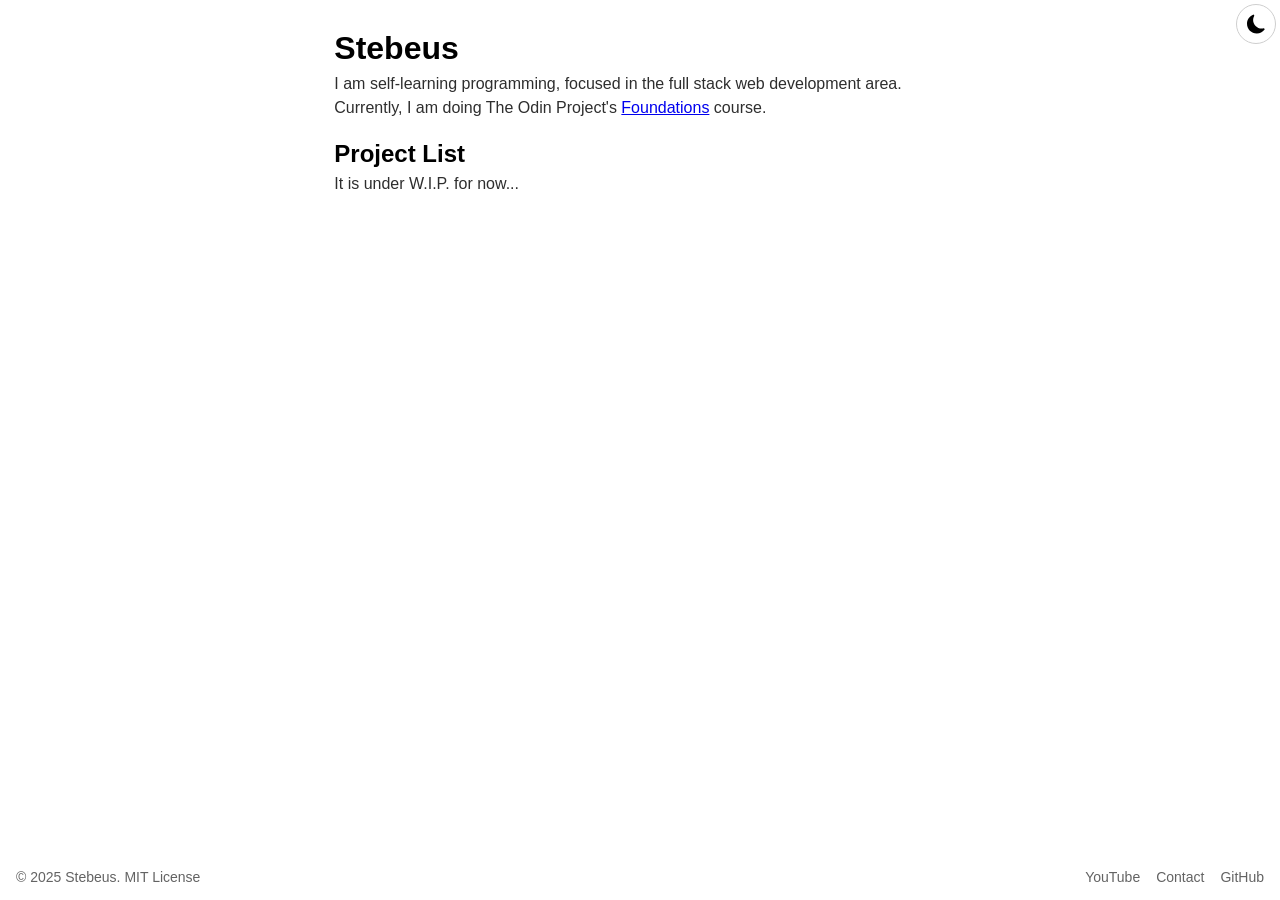
==== index.html @ cccd2402 "Reference index.js" ====
<!DOCTYPE html>
<html lang="en">
  <head>
    <meta charset="UTF-8" />
    <meta name="viewport" content="width=device-width, initial-scale=1.0" />
    <title>Stebeus</title>
    <link rel="stylesheet" href="./css/style.css" />
    <link
      rel="icon"
      href="./favicon.png"
      type="image/png"
      media="(prefers-color-scheme: light)"
    />
    <link
      rel="icon"
      href="./favicon-dark.png"
      type="image/png"
      media="(prefers-color-scheme: dark)"
    />
    <link rel="preconnect" href="https://fonts.googleapis.com" />
    <link rel="preconnect" href="https://fonts.gstatic.com" crossorigin />
    <link
      href="https://fonts.googleapis.com/css2?family=Merriweather+Sans:ital,wght@0,300..800;1,300..800&family=Merriweather:ital,opsz,wght@0,18..144,300..900;1,18..144,300..900&family=Open+Sans:ital,wght@0,300..800;1,300..800&display=swap"
      rel="stylesheet"
    />
  </head>

  <body>
    <main>
      <button id="theme-switch">
        <svg
          xmlns="http://www.w3.org/2000/svg"
          width="16"
          height="16"
          fill="currentColor"
          class="bi bi-moon-fill icon dark-theme"
          viewBox="0 0 16 16"
        >
          <path
            d="M6 .278a.77.77 0 0 1 .08.858 7.2 7.2 0 0 0-.878 3.46c0 4.021 3.278 7.277 7.318 7.277q.792-.001 1.533-.16a.79.79 0 0 1 .81.316.73.73 0 0 1-.031.893A8.35 8.35 0 0 1 8.344 16C3.734 16 0 12.286 0 7.71 0 4.266 2.114 1.312 5.124.06A.75.75 0 0 1 6 .278"
          />
        </svg>
        <svg
          xmlns="http://www.w3.org/2000/svg"
          width="16"
          height="16"
          fill="currentColor"
          class="bi bi-sun-fill icon light-theme"
          viewBox="0 0 16 16"
        >
          <path
            d="M8 12a4 4 0 1 0 0-8 4 4 0 0 0 0 8M8 0a.5.5 0 0 1 .5.5v2a.5.5 0 0 1-1 0v-2A.5.5 0 0 1 8 0m0 13a.5.5 0 0 1 .5.5v2a.5.5 0 0 1-1 0v-2A.5.5 0 0 1 8 13m8-5a.5.5 0 0 1-.5.5h-2a.5.5 0 0 1 0-1h2a.5.5 0 0 1 .5.5M3 8a.5.5 0 0 1-.5.5h-2a.5.5 0 0 1 0-1h2A.5.5 0 0 1 3 8m10.657-5.657a.5.5 0 0 1 0 .707l-1.414 1.415a.5.5 0 1 1-.707-.708l1.414-1.414a.5.5 0 0 1 .707 0m-9.193 9.193a.5.5 0 0 1 0 .707L3.05 13.657a.5.5 0 0 1-.707-.707l1.414-1.414a.5.5 0 0 1 .707 0m9.193 2.121a.5.5 0 0 1-.707 0l-1.414-1.414a.5.5 0 0 1 .707-.707l1.414 1.414a.5.5 0 0 1 0 .707M4.464 4.465a.5.5 0 0 1-.707 0L2.343 3.05a.5.5 0 1 1 .707-.707l1.414 1.414a.5.5 0 0 1 0 .708"
          />
        </svg>
      </button>
      <section>
        <h1>Stebeus</h1>
        <p>
          I am self-learning programming, focused in the full stack web
          development area.
        </p>
        <p>
          Currently, I am doing The Odin Project's
          <a
            href="https://www.theodinproject.com/paths/foundations/courses/foundations"
            target="_blank"
            rel="noopener noreferrer"
            >Foundations</a
          >
          course.
        </p>
      </section>
      <section>
        <h2>Project list</h2>
        <p>It is under W.I.P. for now...</p>
      </section>
    </main>
    <footer>
      <p>
        <small
          >© 2025 Stebeus.
          <a
            href="https://opensource.org/licenses/MIT"
            target="_blank"
            rel="noopener noreferrer"
            >MIT License</a
          ></small
        >
      </p>
      <nav>
        <ul>
          <li>
            <a
              href="https://www.youtube.com/channel/UCzXkGkyGfGk04K9p9nE03sg?sub_confirmation=1"
              target="_blank"
              rel="noopener noreferrer"
              >YouTube</a
            >
          </li>
          <li>
            <a href="#" target="_blank" rel="noopener noreferrer">Contact</a>
          </li>
          <li>
            <a
              href="https://github.com/Stebeus"
              target="_blank"
              rel="noopener noreferrer"
              >GitHub</a
            >
          </li>
        </ul>
      </nav>
    </footer>
    <script src="./js/index.js"></script>
  </body>
</html>
---- css/style.css ----
/** 
 * CSS DIRECTORY
 *     1. GLOBAL 
 *     2. MAIN
 *     3. FOOTER
 */

/* ========== GLOBAL ========== */

:root {
  /* colors */
  --bg: oklch(100% 0 0);
  --border: oklch(85% 0 0);
  --txt: oklch(5% 0 0);
  --txt-muted: oklch(30% 0 0);
  --txt-footer: oklch(50% 0 0);
  --link: oklch(42.9% .30 264);
  --link-visited: oklch(37.8% 0.17 302);
  --link-active: oklch(62.8% 0.26 29);

  /* typography */
  --ff: sans-serif;
  --ff-h1: bold 2rem/1.5em var(--ff);
  --ff-h2: bold 1.5rem/1.5em var(--ff);
  --ff-h3: bold 1rem/1.5em var(--ff);
  --ff-p: 1rem/1.5em var(--ff);
  --ff-footer: .875rem/1em var(--ff);

  /* hover basis */
  --hover-color: black;
  --hover-amount: 10%;
  --hover-color-link: white;
  --hover-amount-link: 35%;

  /* hover elements */
  --bg-hover: color-mix(in srgb, var(--bg), var(--hover-color) var(--hover-amount));
  --link-hover: color-mix(in srgb, var(--link), var(--hover-color-link) var(--hover-amount-link));
  --link-visited-hover: color-mix(in srgb, var(--link-visited), var(--hover-color-link) var(--hover-amount-link));

  /* proportions */
  --box-size: 2.5rem;
}

/* Dark theme */
[data-theme="dark"] {
  color-scheme: dark;
  --bg: oklch(20% 0 0);
  --border: oklch(45% 0 0);
  --txt: oklch(95% 0 0);
  --txt-muted: oklch(70% 0 0);
  --link: oklch(73.9% .14 282);
  --link-visited: oklch(80.1% .10 308);
  --link-active: oklch(79.8% 0.12 20);

  --hover-color: white;
  --hover-amount: 15%;
}

/* --- Reset --- */

*,
*::before,
*::after {
  box-sizing: border-box;
}

* {
  margin: 0;
  padding: 0;
  font: inherit;
  /* outline: 1px solid red; */
}

body {
  display: flex;
  flex-direction: column;
  min-height: 100vh;
  background-color: var(--bg);
  font: var(--ff-p);
  color: var(--txt-muted)
}

/* Media */
img,
picture,
svg,
video {
  display: block;
  max-width: 100%;
}

/* Typography */
h1,
h2,
h3,
h4,
h5,
h6 {
  color: var(--txt);
}

h1,
h2 {
  text-transform: capitalize;
}

h1 {
  font: var(--ff-h1);
}

h2 {
  font: var(--ff-h2)
}

h3,
h4,
h5,
h6 {
  font: var(--ff-h3);
}

/* Links */
a {
  color: var(--link);
}

a:visited {
  color: var(--link-visited);
}

a:focus-visible {
  border-radius: 1px;
  outline: 2px solid var(--txt);
}

a:active {
  color: var(--link-active);
}

a:hover {
  color: var(--link-hover);
}

a:visited:hover {
  color: var(--link-visited-hover);
}

a:active:hover {
  color: var(--link-active);
}

/* --- Theme Switch Button --- */

#theme-switch {
  position: fixed;
  top: .25rem;
  right: .25rem;

  display: flex;
  justify-content: center;
  align-items: center;

  transition: background-color .15s ease;

  border: 1px solid var(--border);
  border-radius: 50%;
  width: var(--box-size);
  height: var(--box-size);
  padding: .6rem;

  background-color: var(--bg);
  cursor: pointer;

  color: var(--txt);
}

#theme-switch .icon {
  width: var(--box-size);
  height: var(--box-size);
}

#theme-switch:hover {
  transition: background-color .15s ease;
  background-color: var(--bg-hover);
}

/* Icon visibility state */
.icon.dark-theme {
  display: block;
}

.icon.light-theme {
  display: none;
}

[data-theme="dark"] .icon.dark-theme {
  display: none;
}

[data-theme="dark"] .icon.light-theme {
  display: block;
}

/* ========== MAIN ========== */

main {
  display: flex;
  flex-direction: column;
  gap: 1rem;
  margin: 1em auto;
  width: 65%;
  max-width: 75ch;
  padding: .5em 1.75em;
}

/* ========== FOOTER ========== */

footer {
  display: flex;
  justify-content: space-between;
  margin-top: auto;
  padding: 1rem;
  font: var(--ff-footer);
  color: var(--txt-footer);
}

footer ul {
  display: flex;
  gap: 1rem;
  list-style: none;
}

footer small,
footer a {
  font-size: 0.875rem;
}

footer a,
footer a:visited,
footer a:active {
  text-decoration: none;
  color: var(--txt-footer);
}

footer a:hover,
footer a:visited:hover,
footer a:active:hover {
  text-decoration: underline;
  color: var(--txt);
}
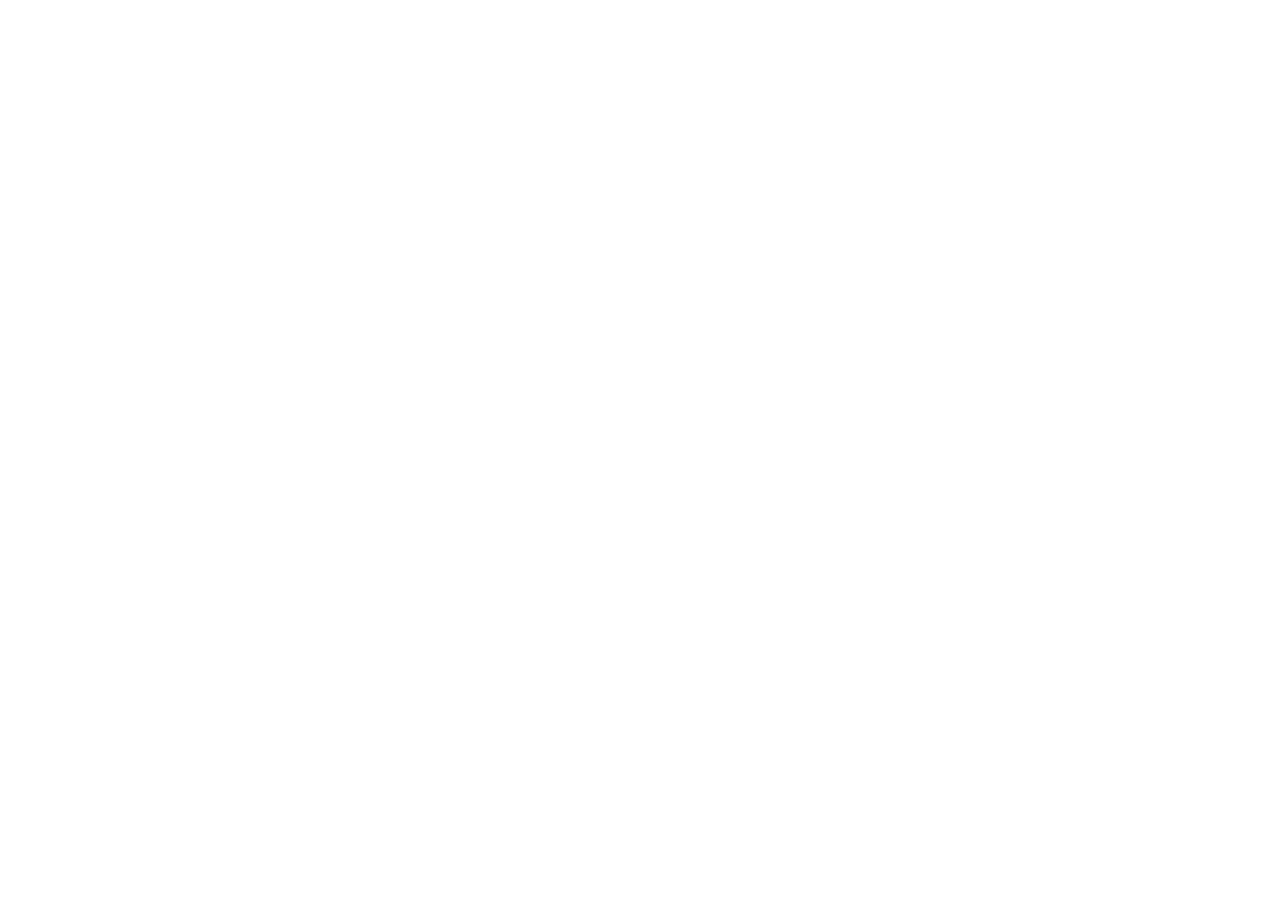
==== commit cebfc8f7: "feat!: use the most recent website template" ====
--- a/index.html
+++ b/index.html
@@ -1,116 +1,13 @@
-<!DOCTYPE html>
+<!doctype html>
 <html lang="en">
-  <head>
-    <meta charset="UTF-8" />
-    <meta name="viewport" content="width=device-width, initial-scale=1.0" />
-    <title>Stebeus</title>
-    <link rel="stylesheet" href="./css/style.css" />
-    <link
-      rel="icon"
-      href="./favicon.png"
-      type="image/png"
-      media="(prefers-color-scheme: light)"
-    />
-    <link
-      rel="icon"
-      href="./favicon-dark.png"
-      type="image/png"
-      media="(prefers-color-scheme: dark)"
-    />
-    <link rel="preconnect" href="https://fonts.googleapis.com" />
-    <link rel="preconnect" href="https://fonts.gstatic.com" crossorigin />
-    <link
-      href="https://fonts.googleapis.com/css2?family=Merriweather+Sans:ital,wght@0,300..800;1,300..800&family=Merriweather:ital,opsz,wght@0,18..144,300..900;1,18..144,300..900&family=Open+Sans:ital,wght@0,300..800;1,300..800&display=swap"
-      rel="stylesheet"
-    />
-  </head>
-
-  <body>
-    <main>
-      <button id="theme-switch">
-        <svg
-          xmlns="http://www.w3.org/2000/svg"
-          width="16"
-          height="16"
-          fill="currentColor"
-          class="bi bi-moon-fill icon dark-theme"
-          viewBox="0 0 16 16"
-        >
-          <path
-            d="M6 .278a.77.77 0 0 1 .08.858 7.2 7.2 0 0 0-.878 3.46c0 4.021 3.278 7.277 7.318 7.277q.792-.001 1.533-.16a.79.79 0 0 1 .81.316.73.73 0 0 1-.031.893A8.35 8.35 0 0 1 8.344 16C3.734 16 0 12.286 0 7.71 0 4.266 2.114 1.312 5.124.06A.75.75 0 0 1 6 .278"
-          />
-        </svg>
-        <svg
-          xmlns="http://www.w3.org/2000/svg"
-          width="16"
-          height="16"
-          fill="currentColor"
-          class="bi bi-sun-fill icon light-theme"
-          viewBox="0 0 16 16"
-        >
-          <path
-            d="M8 12a4 4 0 1 0 0-8 4 4 0 0 0 0 8M8 0a.5.5 0 0 1 .5.5v2a.5.5 0 0 1-1 0v-2A.5.5 0 0 1 8 0m0 13a.5.5 0 0 1 .5.5v2a.5.5 0 0 1-1 0v-2A.5.5 0 0 1 8 13m8-5a.5.5 0 0 1-.5.5h-2a.5.5 0 0 1 0-1h2a.5.5 0 0 1 .5.5M3 8a.5.5 0 0 1-.5.5h-2a.5.5 0 0 1 0-1h2A.5.5 0 0 1 3 8m10.657-5.657a.5.5 0 0 1 0 .707l-1.414 1.415a.5.5 0 1 1-.707-.708l1.414-1.414a.5.5 0 0 1 .707 0m-9.193 9.193a.5.5 0 0 1 0 .707L3.05 13.657a.5.5 0 0 1-.707-.707l1.414-1.414a.5.5 0 0 1 .707 0m9.193 2.121a.5.5 0 0 1-.707 0l-1.414-1.414a.5.5 0 0 1 .707-.707l1.414 1.414a.5.5 0 0 1 0 .707M4.464 4.465a.5.5 0 0 1-.707 0L2.343 3.05a.5.5 0 1 1 .707-.707l1.414 1.414a.5.5 0 0 1 0 .708"
-          />
-        </svg>
-      </button>
-      <section>
-        <h1>Stebeus</h1>
-        <p>
-          I am self-learning programming, focused in the full stack web
-          development area.
-        </p>
-        <p>
-          Currently, I am doing The Odin Project's
-          <a
-            href="https://www.theodinproject.com/paths/foundations/courses/foundations"
-            target="_blank"
-            rel="noopener noreferrer"
-            >Foundations</a
-          >
-          course.
-        </p>
-      </section>
-      <section>
-        <h2>Project list</h2>
-        <p>It is under W.I.P. for now...</p>
-      </section>
-    </main>
-    <footer>
-      <p>
-        <small
-          >© 2025 Stebeus.
-          <a
-            href="https://opensource.org/licenses/MIT"
-            target="_blank"
-            rel="noopener noreferrer"
-            >MIT License</a
-          ></small
-        >
-      </p>
-      <nav>
-        <ul>
-          <li>
-            <a
-              href="https://www.youtube.com/channel/UCzXkGkyGfGk04K9p9nE03sg?sub_confirmation=1"
-              target="_blank"
-              rel="noopener noreferrer"
-              >YouTube</a
-            >
-          </li>
-          <li>
-            <a href="#" target="_blank" rel="noopener noreferrer">Contact</a>
-          </li>
-          <li>
-            <a
-              href="https://github.com/Stebeus"
-              target="_blank"
-              rel="noopener noreferrer"
-              >GitHub</a
-            >
-          </li>
-        </ul>
-      </nav>
-    </footer>
-    <script src="./js/index.js"></script>
-  </body>
+	<head>
+		<meta charset="UTF-8">
+		<meta name="viewport" content="width=device-width, initial-scale=1">
+		<title>Stebeus</title>
+		<link rel="icon" type="image/svg+xml" href="favicon.png">
+		<link rel="stylesheet" href="reset.css">
+		<link rel="stylesheet" href="index.css">
+		<script type="module" src="index.js"></script>
+	</head>
+	<body></body>
 </html>
--- a/index.css
+++ b/index.css
@@ -0,0 +1,10 @@
+:root {
+	/* Sizing */
+	--size-2xs: 0.25rem;
+	--size-xs: 0.5rem;
+	--size-s: 0.75rem;
+	--size-m: 1rem;
+	--size-l: 1.25rem;
+	--size-xl: 1.5rem;
+	--size-2xl: 2rem;
+}
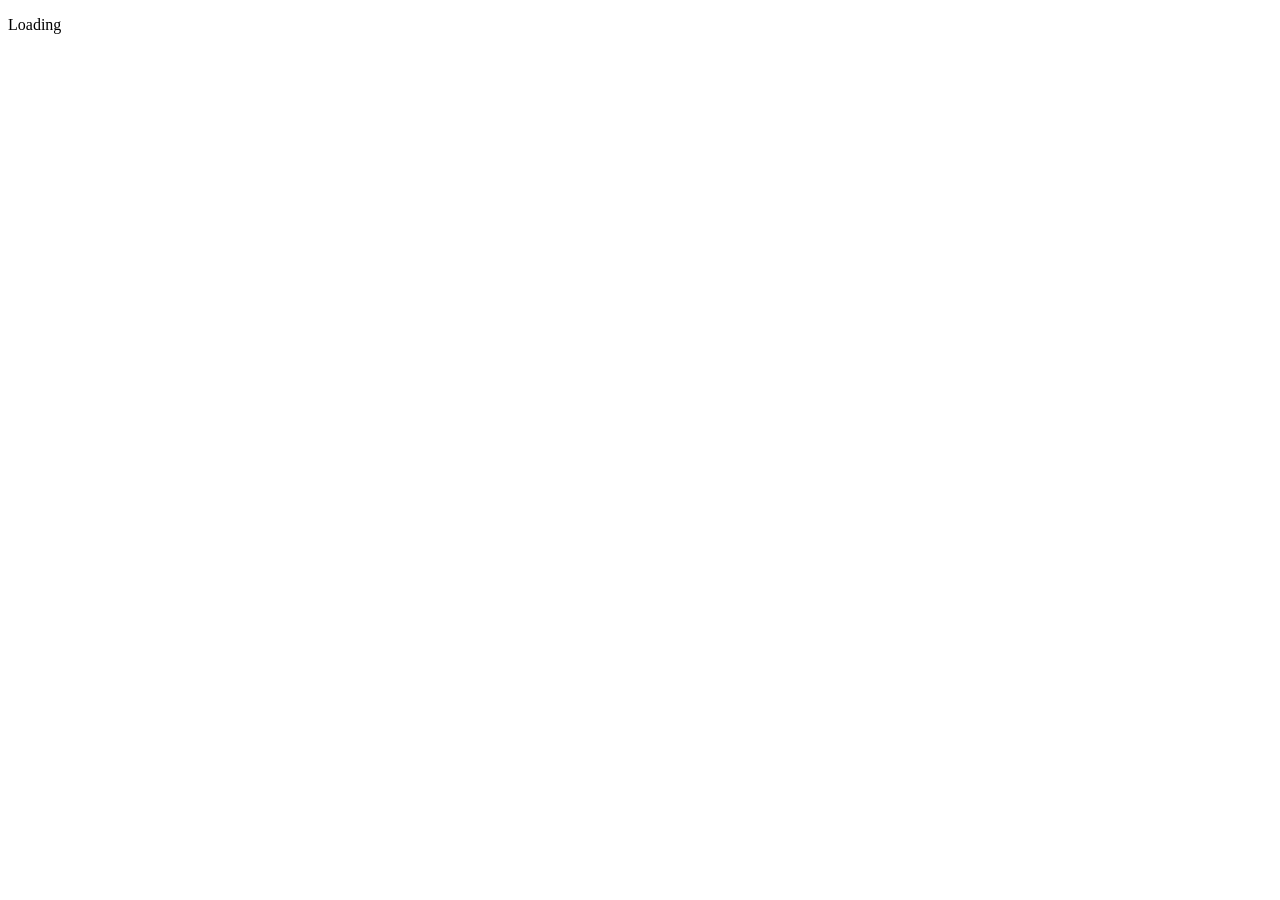
==== commit 1c654466: "refactor!: render content dynamically" ====
--- a/index.html
+++ b/index.html
@@ -4,10 +4,13 @@
 		<meta charset="UTF-8">
 		<meta name="viewport" content="width=device-width, initial-scale=1">
 		<title>Stebeus</title>
-		<link rel="icon" type="image/svg+xml" href="favicon.png">
-		<link rel="stylesheet" href="reset.css">
-		<link rel="stylesheet" href="index.css">
-		<script type="module" src="index.js"></script>
+		<link rel="icon" type="image/png" href="favicon.png">
+		<script type="module" src="src/index.js"></script>
 	</head>
-	<body></body>
+	<body>
+		<noscript>You need to enable JavaScript to run this app.</noscript>
+		<div id="root">
+			<p>Loading</p>
+		</div>
+	</body>
 </html>
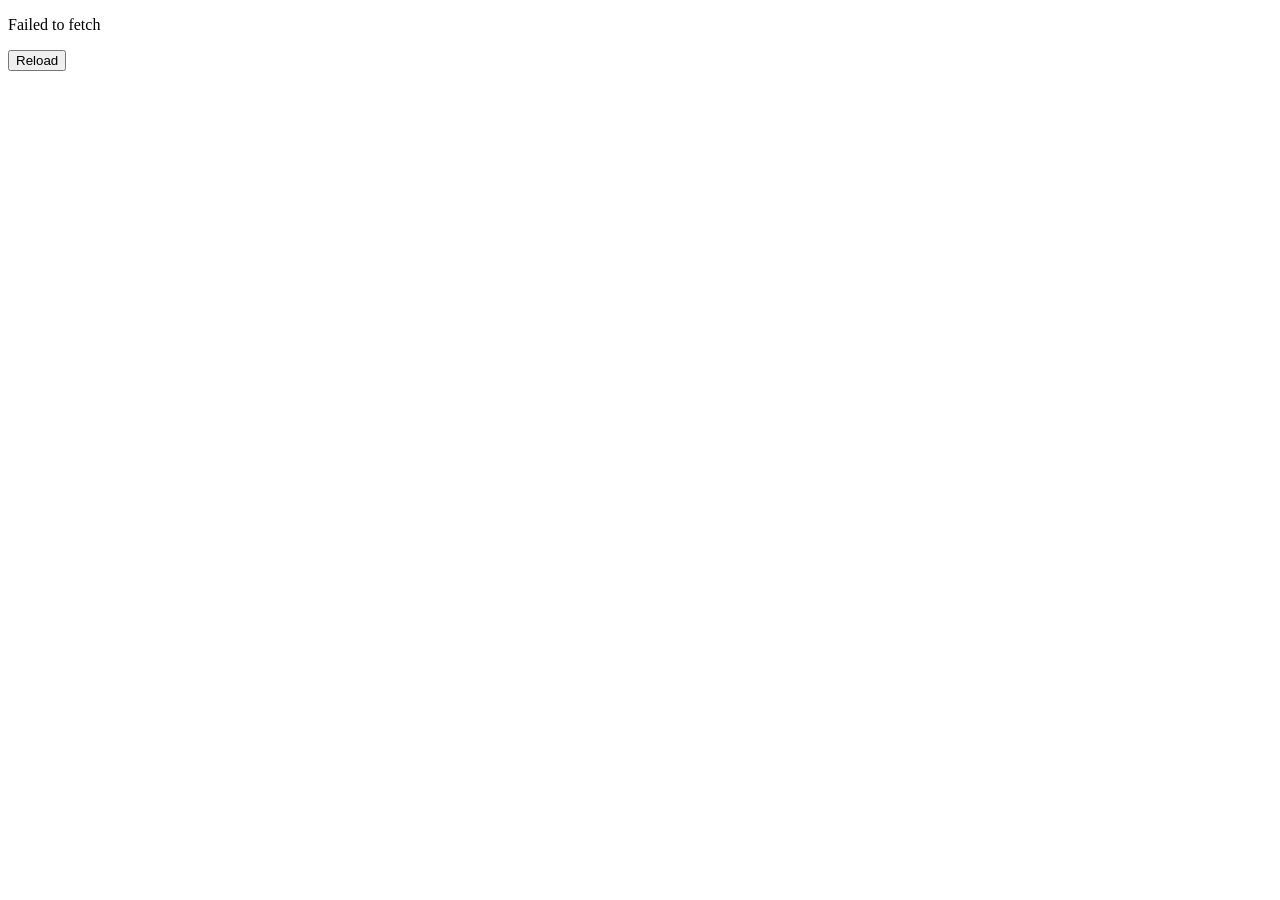
==== commit f9e5dbcf: "refactor: group static assets" ====
--- a/index.html
+++ b/index.html
@@ -4,7 +4,7 @@
 		<meta charset="UTF-8">
 		<meta name="viewport" content="width=device-width, initial-scale=1">
 		<title>Stebeus</title>
-		<link rel="icon" type="image/png" href="favicon.png">
+		<link rel="icon" type="image/png" href="public/favicon.png">
 		<script type="module" src="src/index.js"></script>
 	</head>
 	<body>
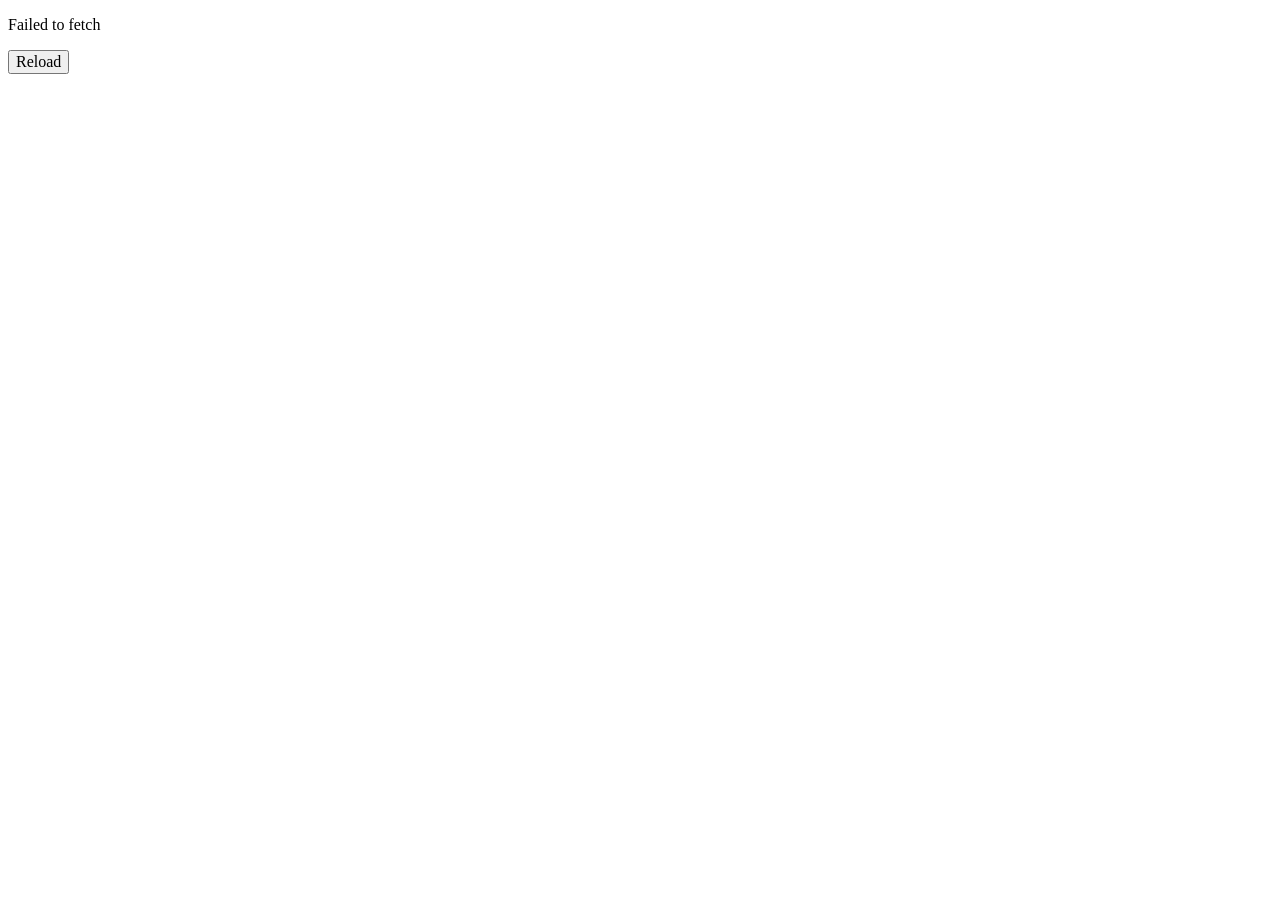
==== commit 5054fc19: "fix: re-add css links" ====
--- a/index.html
+++ b/index.html
@@ -5,6 +5,8 @@
 		<meta name="viewport" content="width=device-width, initial-scale=1">
 		<title>Stebeus</title>
 		<link rel="icon" type="image/png" href="public/favicon.png">
+		<link rel="stylesheet" href="public/reset.css">
+		<link rel="stylesheet" href="public/index.css">
 		<script type="module" src="src/index.js"></script>
 	</head>
 	<body>
--- a/public/index.css
+++ b/public/index.css
@@ -0,0 +1,10 @@
+:root {
+	/* Sizing */
+	--size-2xs: 0.25rem;
+	--size-xs: 0.5rem;
+	--size-s: 0.75rem;
+	--size-m: 1rem;
+	--size-l: 1.25rem;
+	--size-xl: 1.5rem;
+	--size-2xl: 2rem;
+}
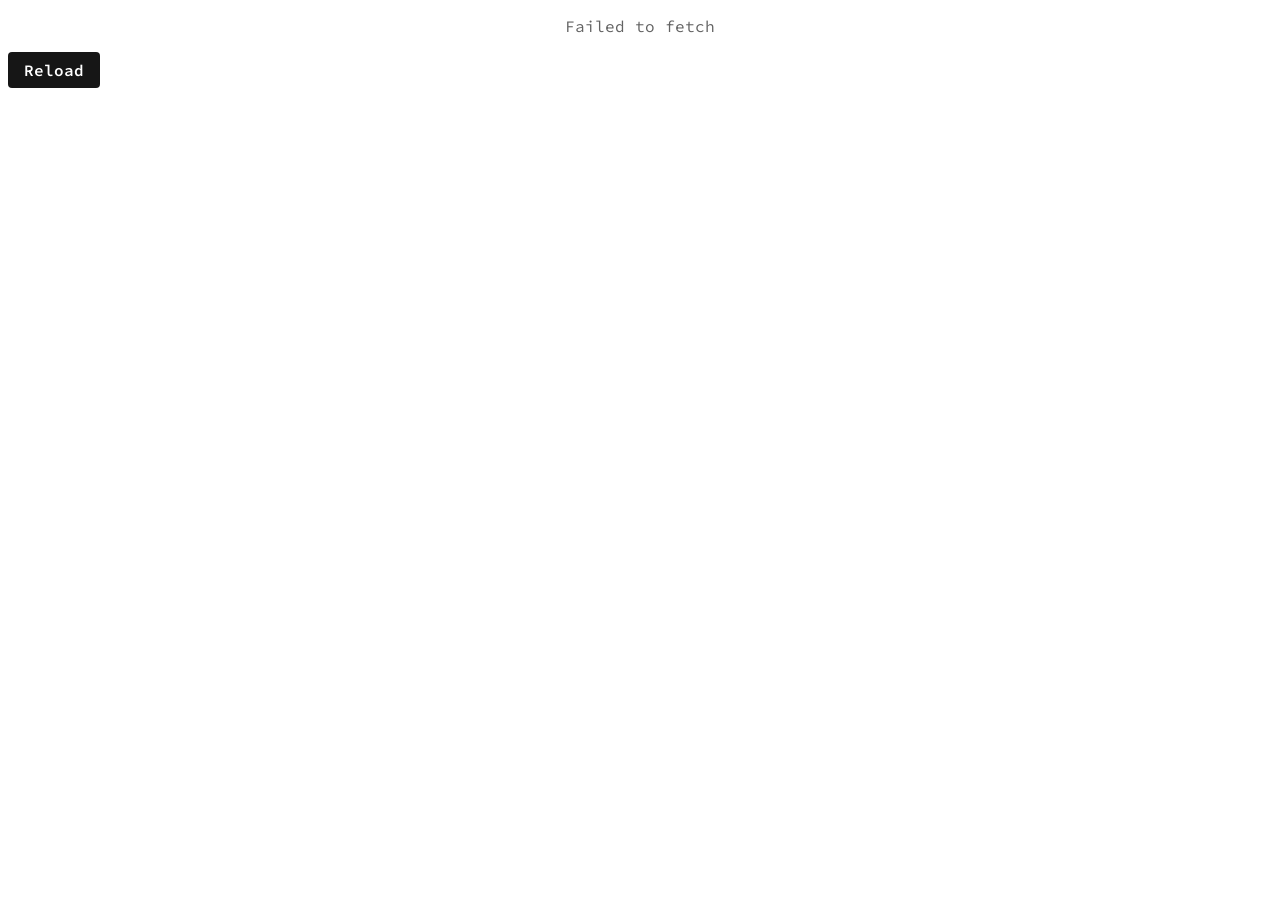
==== commit d1bee9c5: "feat: style app" ====
--- a/index.html
+++ b/index.html
@@ -1,18 +1,17 @@
-<!doctype html>
-<html lang="en">
-	<head>
-		<meta charset="UTF-8">
-		<meta name="viewport" content="width=device-width, initial-scale=1">
-		<title>Stebeus</title>
-		<link rel="icon" type="image/png" href="public/favicon.png">
-		<link rel="stylesheet" href="public/reset.css">
-		<link rel="stylesheet" href="public/index.css">
-		<script type="module" src="src/index.js"></script>
-	</head>
-	<body>
-		<noscript>You need to enable JavaScript to run this app.</noscript>
-		<div id="root">
-			<p>Loading</p>
-		</div>
-	</body>
-</html>
+<!doctype html>
+<html lang="en">
+	<head>
+		<meta charset="UTF-8">
+		<meta name="viewport" content="width=device-width, initial-scale=1">
+		<title>Stebeus</title>
+		<link rel="icon" type="image/png" href="public/favicon.png">
+		<link rel="stylesheet" href="public/index.css">
+		<script type="module" src="src/index.js"></script>
+	</head>
+	<body>
+		<noscript>You need to enable JavaScript to run this app.</noscript>
+		<div id="root">
+			<p class="loader">Loading</p>
+		</div>
+	</body>
+</html>
--- a/public/index.css
+++ b/public/index.css
@@ -1,4 +1,25 @@
+@layer reset, base, components;
+
+@import url('reset.css') layer(reset);
+
+@font-face {
+	font-family: 'Source Code Pro';
+	src: url('source-code-pro.woff2');
+	font-display: swap;
+	font-style: normal;
+}
+
 :root {
+	/* Colors */
+	--color-base: oklch(0.2 0 0);
+	--color-border: oklch(from var(--color-base) calc(l + 0.2) c h);
+	--color-content: oklch(0.95 0 0);
+	--color-contentMuted: oklch(from var(--color-content) calc(l - 0.15) c h);
+	--color-accent: #99c37c;
+
+	/* Borders */
+	--border: 1px solid var(--color-border);
+
 	/* Sizing */
 	--size-2xs: 0.25rem;
 	--size-xs: 0.5rem;
@@ -7,4 +28,143 @@
 	--size-l: 1.25rem;
 	--size-xl: 1.5rem;
 	--size-2xl: 2rem;
+
+	/* Light theme */
+	@media (prefers-color-scheme: light) {
+		--color-base: oklch(1 0 0);
+		--color-border: oklch(from var(--color-base) calc(l - 0.2) c h);
+		--color-content: oklch(0.2 0 0);
+		--color-contentMuted: oklch(from var(--color-content) calc(l + 0.3) c h);
+	}
 }
+
+@layer base {
+	body {
+		margin: var(--size-xs);
+		font-family: 'Source Code Pro', monospace;
+		color: var(--color-contentMuted);
+		background-color: var(--color-base);
+	}
+
+	#root {
+		justify-items: center;
+	}
+
+	a {
+		color: var(--color-content);
+		text-decoration-color: var(--color-accent);
+		text-underline-offset: 2px;
+	}
+
+	button,
+	h3 {
+		font-weight: 600;
+	}
+
+	button {
+		display: flex;
+		padding: var(--size-xs) var(--size-m);
+		color: var(--color-base);
+		cursor: pointer;
+		background-color: var(--color-content);
+		border: none;
+		border-radius: var(--size-2xs);
+
+		&:hover {
+			background-color: var(--color-accent);
+		}
+	}
+
+	h1,
+	h2,
+	h3 {
+		color: var(--color-content);
+	}
+}
+
+@layer components {
+	@scope (.avatar) {
+		:scope {
+			border: var(--border);
+			border-radius: 100%;
+		}
+	}
+
+	@scope (.card) {
+		:scope {
+			padding-inline: var(--size-m);
+			border: var(--border);
+			border-radius: var(--size-2xs);
+		}
+
+		a:hover::before {
+			padding-right: var(--size-xs);
+			color: var(--color-accent);
+			content: '>';
+		}
+	}
+
+	@scope (.error) {
+		:scope {
+			text-align: center;
+		}
+	}
+
+	@scope (.list) {
+		:scope {
+			display: flex;
+			gap: var(--size-s);
+			padding: 0;
+			list-style: '';
+		}
+
+		:where(main :scope) {
+			flex-direction: column;
+		}
+	}
+
+	@scope (.loader) {
+		@keyframes dots {
+			from,
+			to {
+				content: '';
+			}
+
+			25% {
+				content: '.';
+			}
+
+			50% {
+				content: '..';
+			}
+
+			75% {
+				content: '...';
+			}
+		}
+
+		:scope::after {
+			content: '';
+			animation: dots 1500ms steps(4, jump-none) infinite;
+		}
+	}
+
+	@scope (header) {
+		:scope {
+			justify-items: center;
+		}
+
+		p {
+			max-width: 55ch;
+			text-align: center;
+		}
+
+		.icon {
+			transition: transform 750ms;
+
+			&:hover {
+				transform: rotate(1turn);
+			}
+		}
+	}
+}
